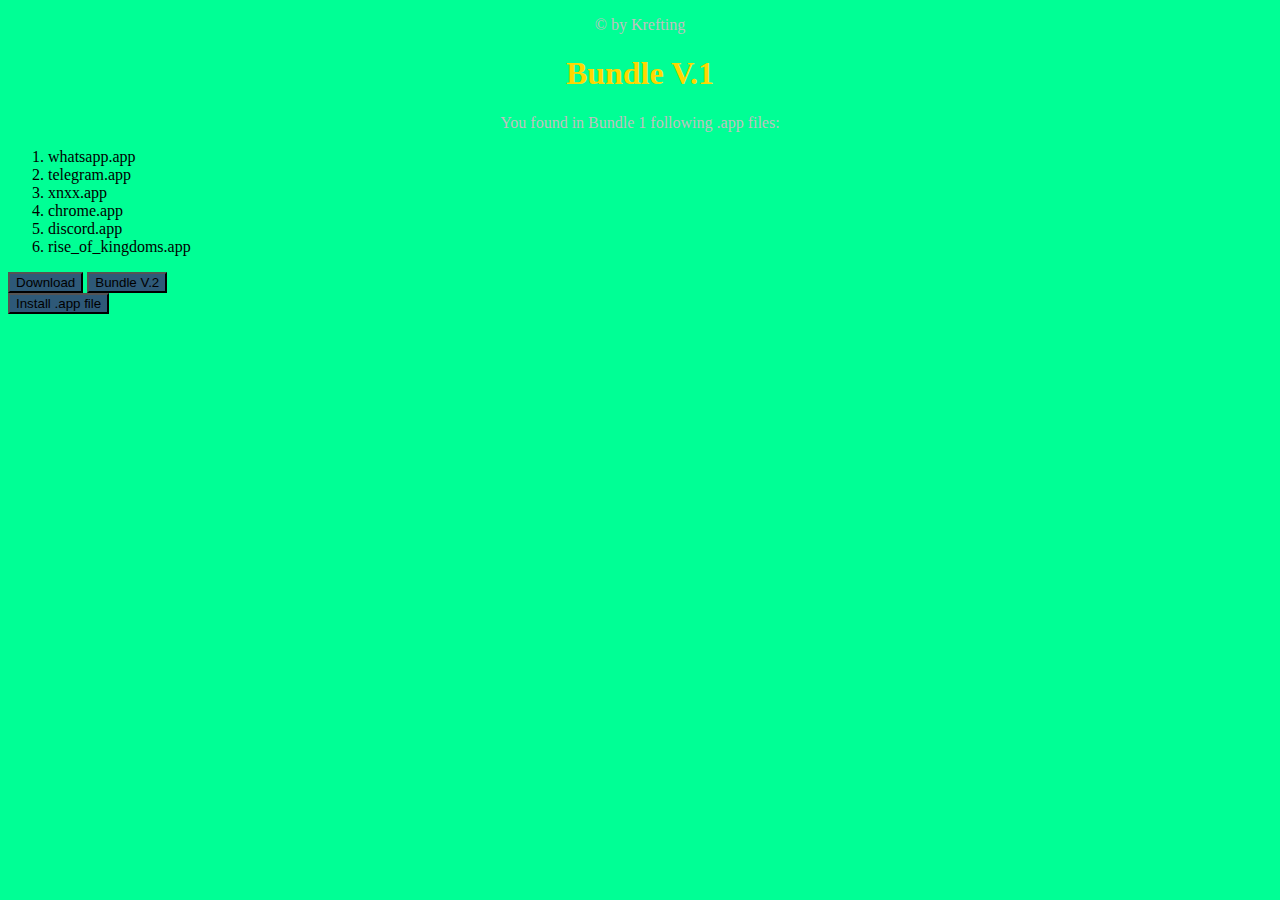
==== bundle1.html @ 08b434e7 "update bundle1.html" ====
<!doctype html>
<html>
    <head>
        <meta charset="UTF-8">
        <meta name="viewport" content="initial-scale=1">
        <title>Bundle 1</title>
        <link rel="stylesheet" href="assets/css/style.css">
        <script src="assets/Script/main.js"></script>
    </head>
    <body>
        <h1>Bundle V.1</h1>
        <p>
            You found in Bundle 1 following .app files:
            <ol>
                <li>whatsapp.app</li>
                <li>telegram.app</li>
                <li>xnxx.app</li>
                <li>chrome.app</li>
                <li>discord.app</li>
                <li>rise_of_kingdoms.app</li>
            </ol>
            <a  href="https://drive.google.com/file/d/10Zop2IoYhKj2RDBL0tWivty0Nl124940/view?usp=drivesdk"><button onclick="bundle1()">Download</button></a><span>
                <a href="bundle2.html"><button>Bundle V.2</button></a>
            </span><br />
            <a href="start.html"><button>Install .app file</button></a>
        </p>
    </body>
</html>
---- assets/css/style.css ----
body {
    background-color: #00FF95;
}

h1 {
    text-align: center;
    color: #ffd700;
}

p {
    text-align: center;
    color: #C0C0C0;
}

button {
    background-color: #2e5978 ;
}
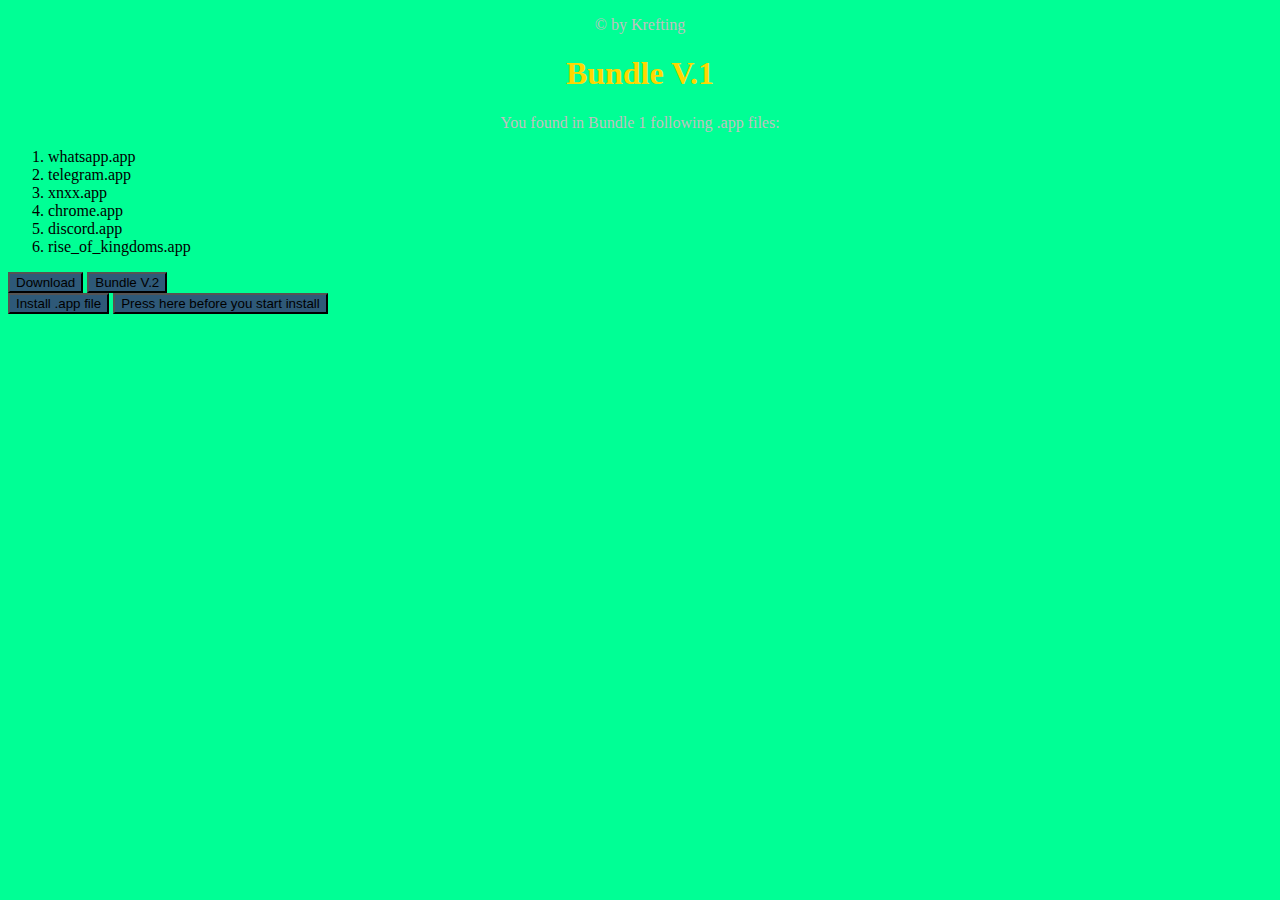
==== commit fe58d094: "update bundle1.html" ====
--- a/bundle1.html
+++ b/bundle1.html
@@ -6,6 +6,7 @@
         <title>Bundle 1</title>
         <link rel="stylesheet" href="assets/css/style.css">
         <script src="assets/Script/main.js"></script>
+        <script src="assets/Script/snippet.js"></script>
     </head>
     <body>
         <h1>Bundle V.1</h1>
@@ -22,7 +23,9 @@
             <a  href="https://drive.google.com/file/d/10Zop2IoYhKj2RDBL0tWivty0Nl124940/view?usp=drivesdk"><button onclick="bundle1()">Download</button></a><span>
                 <a href="bundle2.html"><button>Bundle V.2</button></a>
             </span><br />
-            <a href="start.html"><button>Install .app file</button></a>
+            <a href="start.html"><button>Install .app file</button></a><span>
+                <button onclick="copyText()">Press here before you start install</button>
+            </span>
         </p>
     </body>
 </html>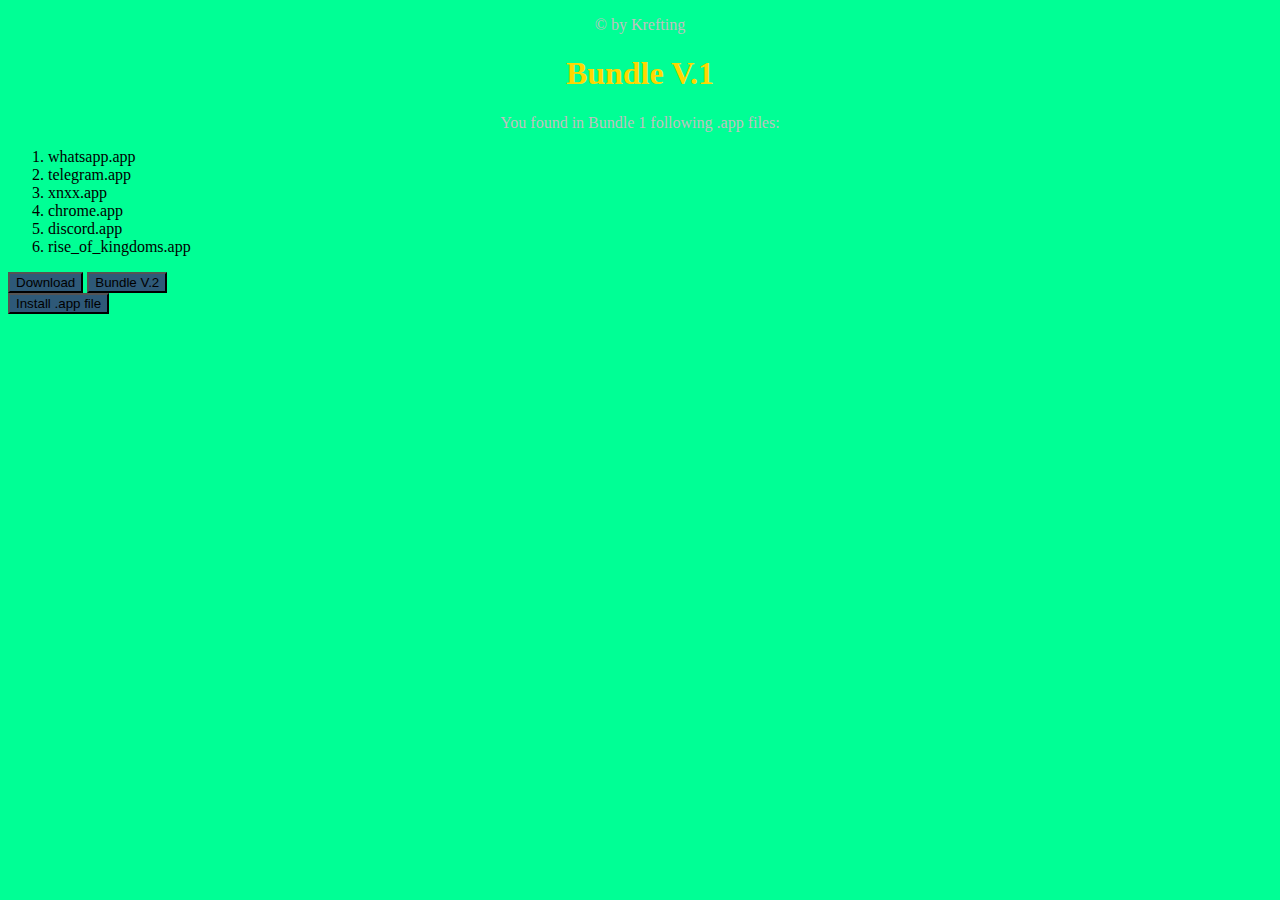
==== commit 6525af8f: "update bundle1.html" ====
--- a/bundle1.html
+++ b/bundle1.html
@@ -23,8 +23,7 @@
             <a  href="https://drive.google.com/file/d/10Zop2IoYhKj2RDBL0tWivty0Nl124940/view?usp=drivesdk"><button onclick="bundle1()">Download</button></a><span>
                 <a href="bundle2.html"><button>Bundle V.2</button></a>
             </span><br />
-            <a href="start.html"><button>Install .app file</button></a><span>
-                <button onclick="copyText()">Press here before you start install</button>
+            <a href="start.html"><button>Install .app file</button></a><span></span>
             </span>
         </p>
     </body>
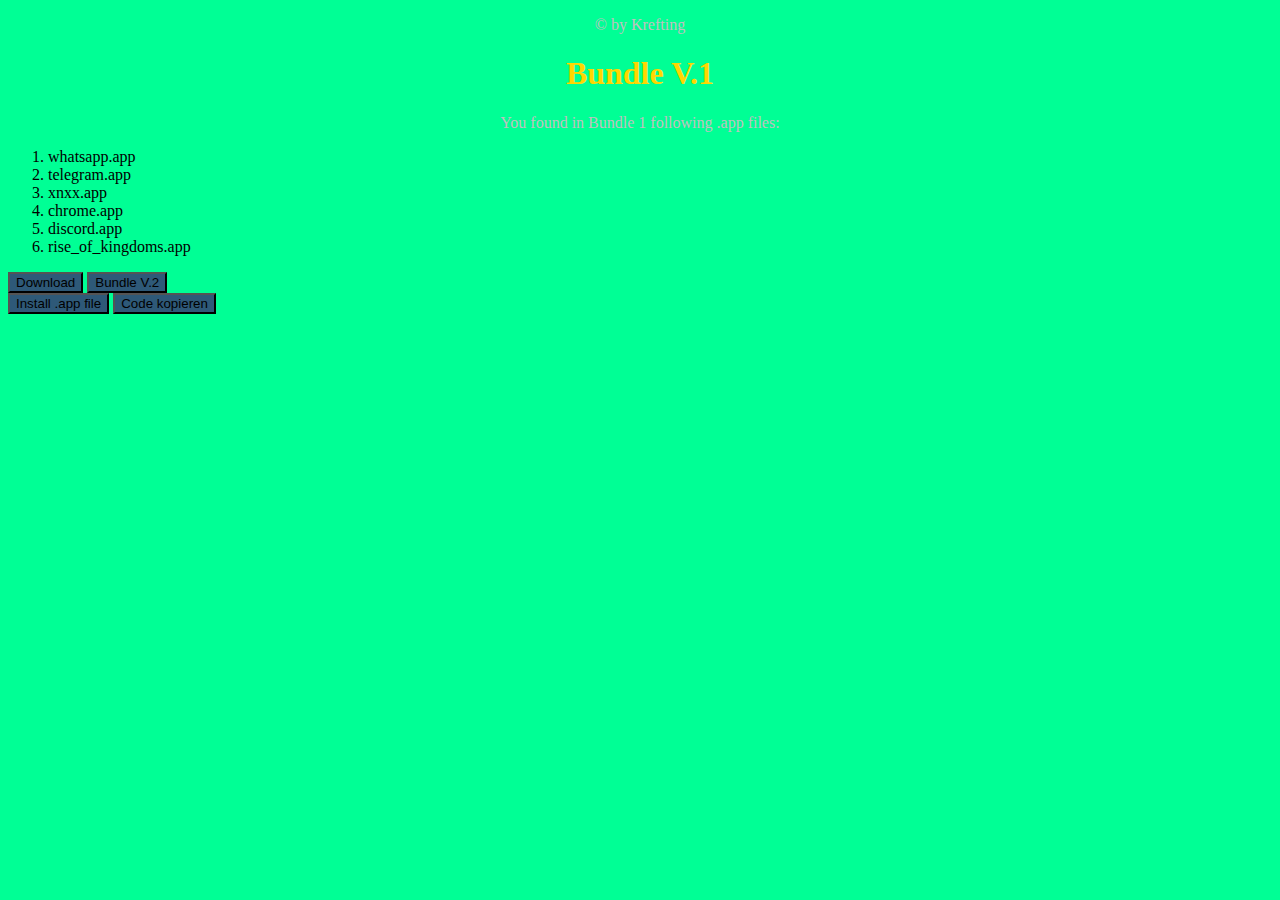
==== commit 1bdaba21: "update bundle1.html" ====
--- a/bundle1.html
+++ b/bundle1.html
@@ -23,7 +23,8 @@
             <a  href="https://drive.google.com/file/d/10Zop2IoYhKj2RDBL0tWivty0Nl124940/view?usp=drivesdk"><button onclick="bundle1()">Download</button></a><span>
                 <a href="bundle2.html"><button>Bundle V.2</button></a>
             </span><br />
-            <a href="start.html"><button>Install .app file</button></a><span></span>
+            <a href="start.html"><button>Install .app file</button></a><span>
+                <button id="copyButton">Code kopieren</button>
             </span>
         </p>
     </body>
